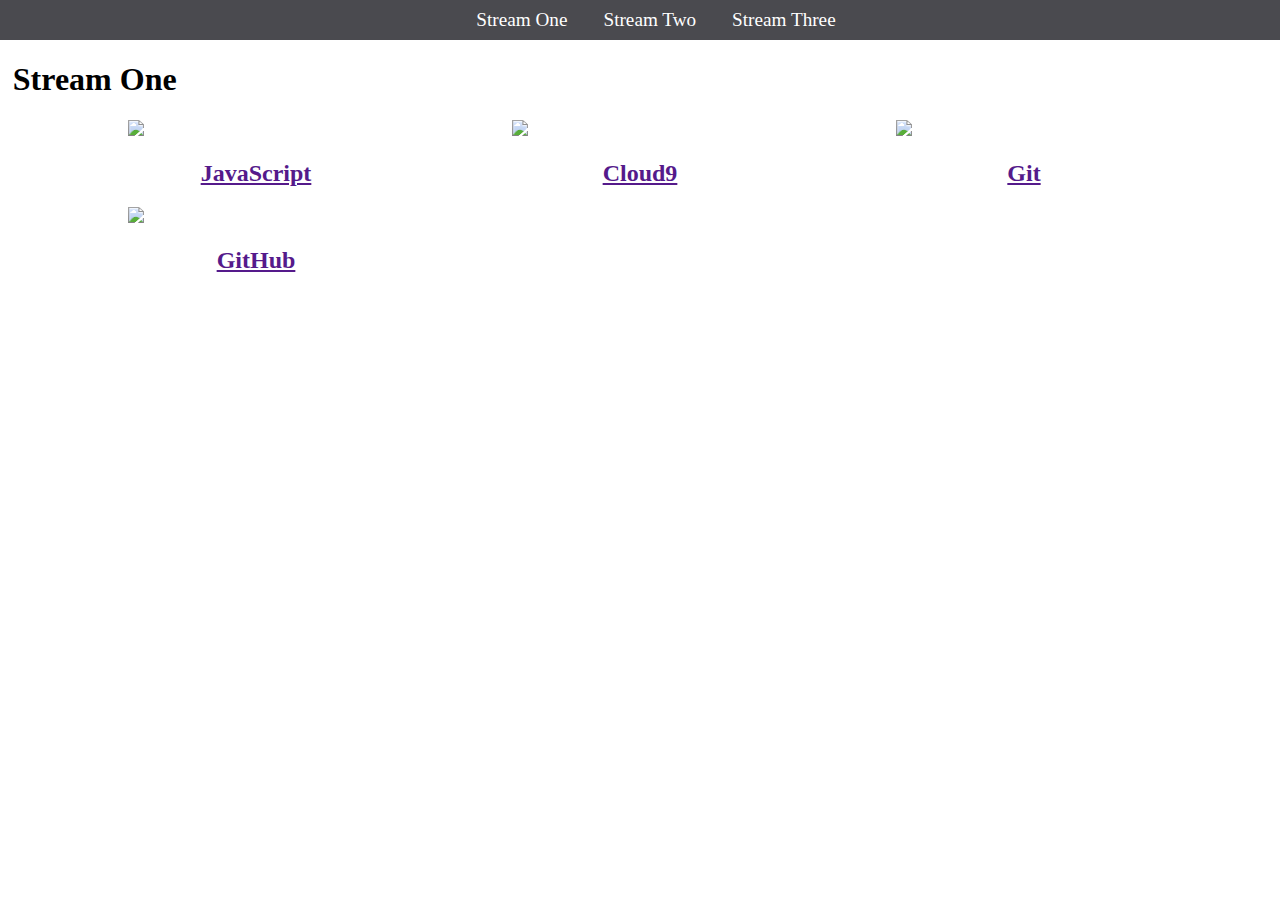
==== index.html @ 697870aa "rename stream-one.html to index.html" ====
<!DOCTYPE html>
<html>
	<head>
		<link rel="stylesheet" href="CSS/style.css" type="text/css" />
		<title>Stream One</title>
	</head>
	<body>
		<nav><ul>
			<li><a href="stream-one.html">Stream One</a></li>
			<li><a href="stream-two.html">Stream Two</a></li>
			<li><a href="stream-three.html">Stream Three</a></li>
		</ul></nav>
		<h1>Stream One</h1>
		<div class="card">
			<a href="">
				<img src="https://www.javatpoint.com/images/javascript/javascript_logo.png"></img>
				<h2>JavaScript</h2>
			</a>
		</div>
		<div class="card">
			<a href="">
				<img src="https://upload.wikimedia.org/wikipedia/en/thumb/f/f7/Cloud9_logo.svg/1200px-Cloud9_logo.svg.png"/>
			<h2>Cloud9</h2>
			</a>
		</div>
		<div class="card">
			<a href="">
				<img src="https://cdn-images-1.medium.com/max/1600/1*QoR3rxWIbnf5wmF_IuAHqQ.png"/>
			<h2>Git</h2>
			</a>
		</div>
		<div class="card">
			<a href="">
				<img src="https://www.osbsoftware.com.br/wp-content/uploads/2018/02/github.png"/>
			<h2>GitHub</h2>
			</a>
		</div>
	</body>
</html>
---- CSS/style.css ----
body {
    padding:0;
    margin:0;
    font-family: "Oswald", "sans-serif";
}
nav ul {
    list-style: none;
    background-color: #4a4a4f;
    text-align: center;
    margin: 0;
    padding: 0;
}
nav li {
    font-size: 1.2em;
    line-height: 40px;
    height: 40px;
    display: inline-block;
    margin-left: 2.5%;
}
nav a {
    text-decoration: none;
    color: #ffffff;
    display: block;
}
nav a:hover {
    background-color: #ffffff;
    color: #4a4a4f;
}
div a img {
    display: inline-block;
}
.card {
    float: left;
    width: 20%;
    margin-left: 10%;
}
.card a {
    text-align: center;
}
.card:hover {
    opacity: 0.5;
}
img {
    width: 100%;
    
}
h2 {
    text-align: center;
}
h1 {
    padding-left: 1%;
}
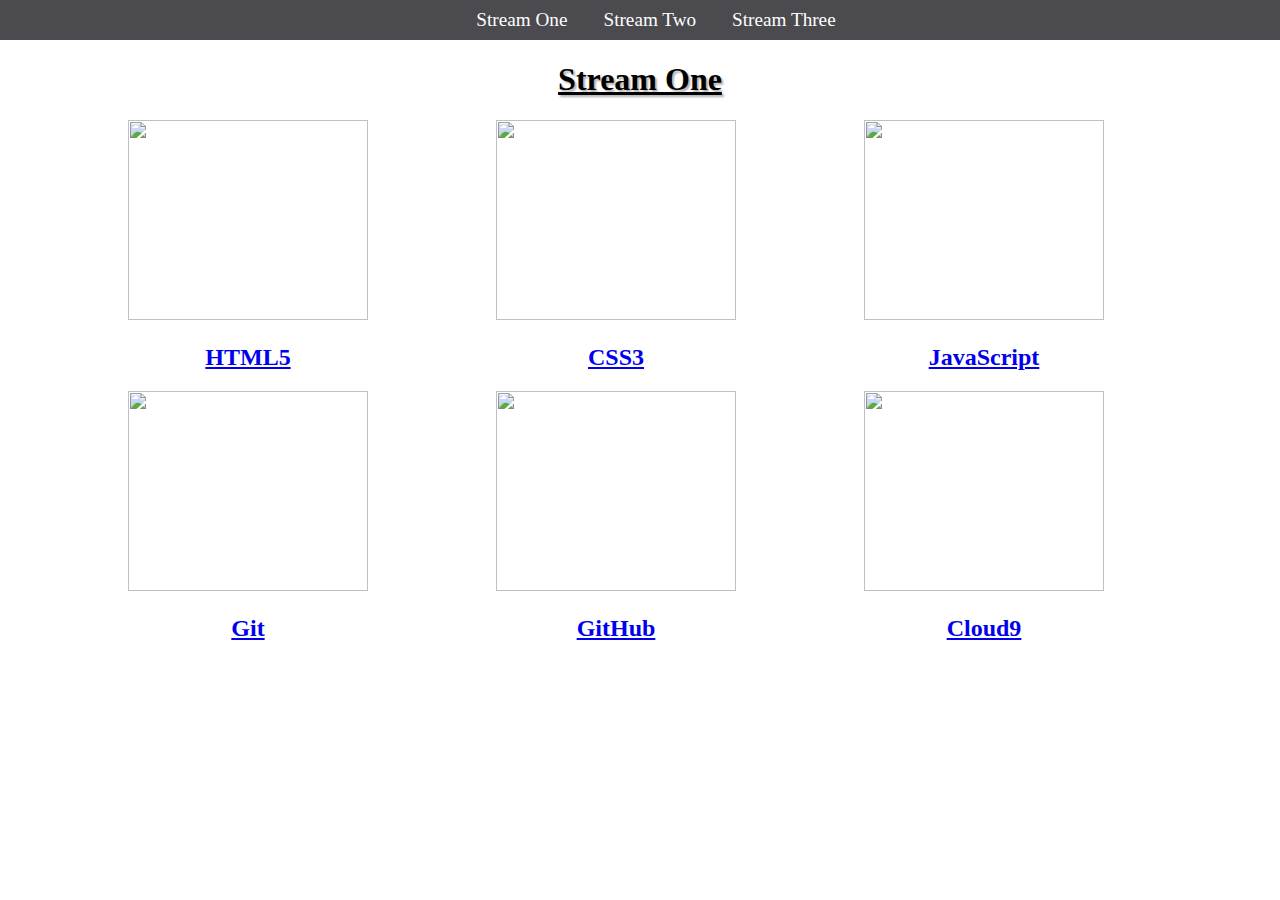
==== commit 7c88c4c1: "links and backgrounds added to all pages" ====
--- a/index.html
+++ b/index.html
@@ -6,34 +6,48 @@
 	</head>
 	<body>
 		<nav><ul>
-			<li><a href="stream-one.html">Stream One</a></li>
+			<li><a href="index.html">Stream One</a></li>
 			<li><a href="stream-two.html">Stream Two</a></li>
 			<li><a href="stream-three.html">Stream Three</a></li>
 		</ul></nav>
 		<h1>Stream One</h1>
-		<div class="card">
-			<a href="">
-				<img src="https://www.javatpoint.com/images/javascript/javascript_logo.png"></img>
-				<h2>JavaScript</h2>
-			</a>
-		</div>
-		<div class="card">
-			<a href="">
-				<img src="https://upload.wikimedia.org/wikipedia/en/thumb/f/f7/Cloud9_logo.svg/1200px-Cloud9_logo.svg.png"/>
-			<h2>Cloud9</h2>
-			</a>
-		</div>
-		<div class="card">
-			<a href="">
-				<img src="https://cdn-images-1.medium.com/max/1600/1*QoR3rxWIbnf5wmF_IuAHqQ.png"/>
-			<h2>Git</h2>
-			</a>
-		</div>
-		<div class="card">
-			<a href="">
-				<img src="https://www.osbsoftware.com.br/wp-content/uploads/2018/02/github.png"/>
-			<h2>GitHub</h2>
-			</a>
-		</div>
+					<div class="card">
+				<a href="https://en.wikipedia.org/wiki/HTML5" target="_blank">
+                    <img src="http://files.softicons.com/download/system-icons/windows-8-metro-icons-by-dakirby309/png/512x512/Applications/HTML5.png"/>
+                    <h2>HTML5</h2>
+                </a>
+            </div>
+			<div class="card">
+                <a href="https://en.wikipedia.org/wiki/Cascading_Style_Sheets" target="_blank">
+                    <img src="https://www.viewlike.us/wp-content/uploads/2013/04/css3-markup.jpg"/>
+                    <h2>CSS3</h2>
+                </a>
+            </div>
+            <div class="card">
+                <a href="https://en.wikipedia.org/wiki/JavaScript" target="_blank">
+                    <img src="https://www.sololearn.com/Icons/Courses/1024.png"/>
+                    <h2>JavaScript</h2>
+                </a>
+            </div>
+			<div class="card">
+				<a href="https://en.wikipedia.org/wiki/Git" target="_blank">
+					<img src="https://tse2.mm.bing.net/th?id=OIP.y6u_9ZXkx9q2OIMD0ZUr_gHaHa&pid=15.1&P=0&w=300&h=300"/>
+					<h2>Git</h2>
+				</a>
+			</div>
+			<div class="card">
+				<a href="https://en.wikipedia.org/wiki/GitHub" target="_blank">
+					<img src="https://cdn.tutsplus.com/net/uploads/2013/08/github-collab-retina-preview.gif"/>
+					<h2>GitHub</h2>
+				</a>
+			</div>
+			<div class="card">
+				<a href="https://en.wikipedia.org/wiki/Cloud9" target="_blank">
+					<img src="http://imgmr.com/wp-content/uploads/2016/03/cloud9.jpg"/>
+					<h2>Cloud9</h2>
+					</a>
+			</div>
+			<div class="bgsquare"></div>
 	</body>
-</html>+</html>
+			--- a/CSS/style.css
+++ b/CSS/style.css
@@ -2,7 +2,7 @@
     padding:0;
     margin:0;
     font-family: "Oswald", "sans-serif";
-}
+}    
 nav ul {
     list-style: none;
     background-color: #4a4a4f;
@@ -33,6 +33,10 @@
     float: left;
     width: 20%;
     margin-left: 10%;
+    min-width: 150px;
+    max-width: 240px;
+    position: relative;
+    z-index: 2;
 }
 .card a {
     text-align: center;
@@ -42,11 +46,26 @@
 }
 img {
     width: 100%;
-    
+    height: 200px;
 }
 h2 {
     text-align: center;
 }
 h1 {
-    padding-left: 1%;
+    text-align: center;
+    text-decoration: underline;
+    text-shadow: 2px 2px 2px #afafaf;
+}
+.bgsquare {
+    background-image: url("https://tse2.mm.bing.net/th?id=OIP.O7sj7HX2On3kGGlJWfpETAHaEo&pid=15.1&P=0&w=273&h=171");
+    margin-left: 2%;
+    margin-top: 30px;
+    height: 600px;
+    width: 96%;
+    border-radius: 20px;
+    z-index: 1;
+    position: absolute;
+    opacity: 0.5;
+    background-size: cover;
+    background-repeat: no-repeat;
 }